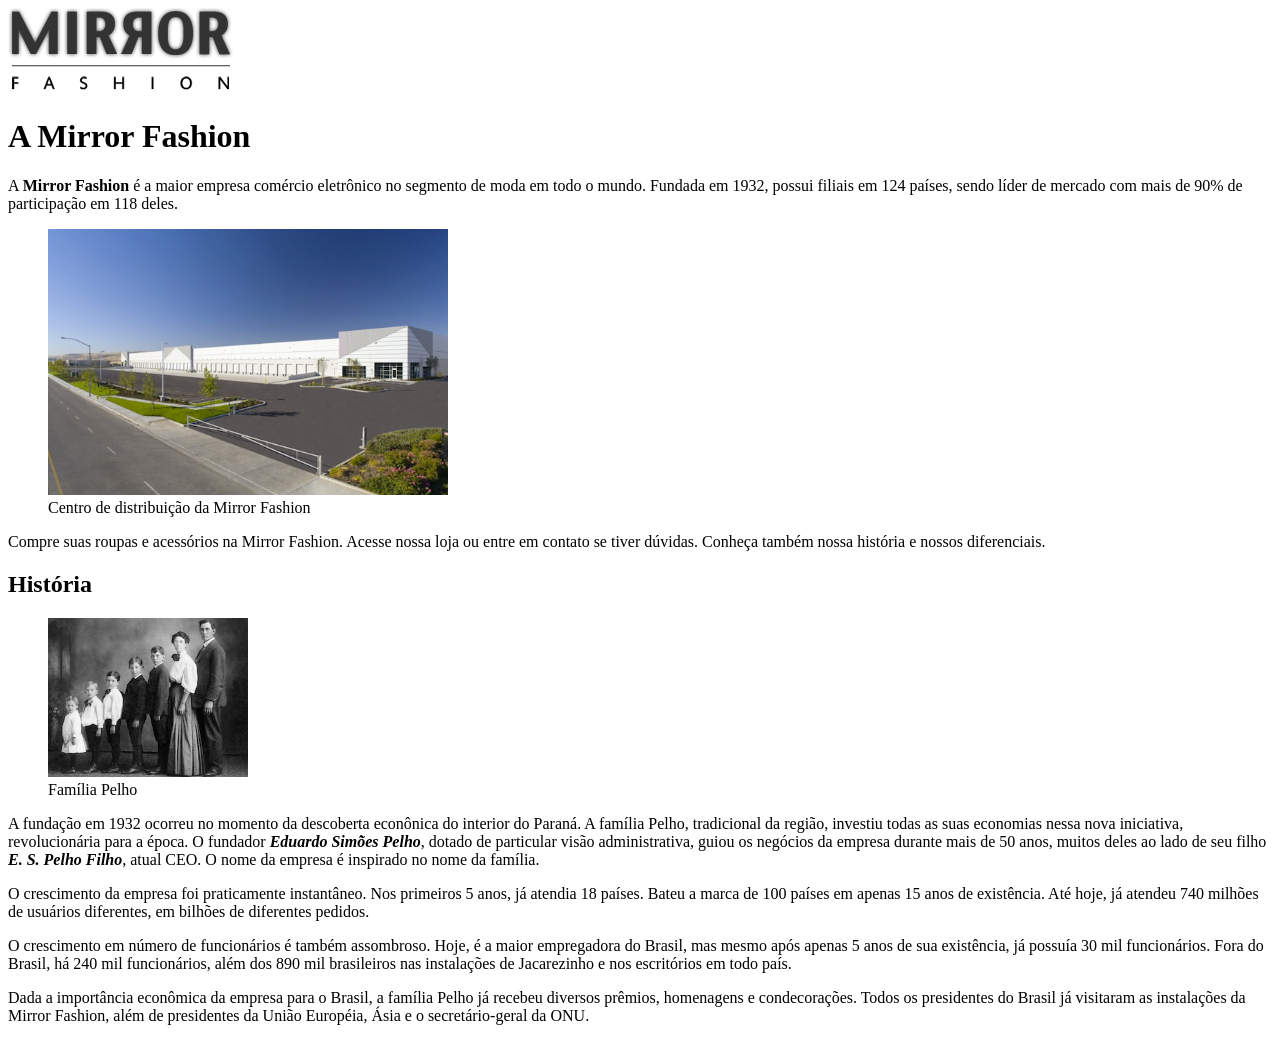
==== html basico/about-us.html @ 1b39ea60 "lab_01" ====
<!DOCTYPE html>
<html lang="en">
<head>
    <meta charset="UTF-8">
    <meta name="viewport" content="width=device-width, initial-scale=1.0">
    <title>MIRROR</title>
    <img src="./img/img/logo.png" alt="">
    <h1>A Mirror Fashion</h1>
    <p>A <strong>Mirror Fashion</strong> é a maior empresa comércio eletrônico no segmento de moda em todo o mundo. 
        Fundada em 1932, possui filiais em 124 países, sendo líder de mercado com mais de 90% de 
        participação em 118 deles.</p>
        <figure><img src="img/img/centro-distribuicao.png" width="400">
            <figcaption>Centro de distribuição da Mirror Fashion</figcaption>
        </figure>
        <p>Compre suas roupas e acessórios na Mirror Fashion. Acesse nossa loja ou entre em contato 
            se tiver dúvidas. Conheça também nossa história e nossos diferenciais.</p>
        <h2>História</h2>
        <figure><img src="img/img/familia-pelho.jpg" width="200">
            <figcaption>Família Pelho</figcaption>
        </figure>
        <p>A fundação em 1932 ocorreu no momento da descoberta econônica do interior do Paraná. A 
            família Pelho, tradicional da região, investiu todas as suas economias nessa nova iniciativa, 
            revolucionária para a época. O fundador <strong><em>Eduardo Simões Pelho</em></strong>, dotado de particular visão 
            administrativa, guiou os negócios da empresa durante mais de 50 anos, muitos deles ao lado 
            de seu filho <strong><em>E. S. Pelho Filho</em></strong>, atual CEO. O nome da empresa é inspirado no nome da família.</p>
            <p>O crescimento da empresa foi praticamente instantâneo. Nos primeiros 5 anos, já atendia 18 países. 
                Bateu a marca de 100 países em apenas 15 anos de existência. Até hoje, já atendeu 740 milhões 
                de usuários diferentes, em bilhões de diferentes pedidos.</p>
            <p>O crescimento em número de funcionários é também assombroso. Hoje, é a maior empregadora do 
                Brasil, mas mesmo após apenas 5 anos de sua existência, já possuía 30 mil funcionários. Fora do 
                Brasil, há 240 mil funcionários, além dos 890 mil brasileiros nas instalações de Jacarezinho e 
                nos escritórios em todo país.</p>
            <p>Dada a importância econômica da empresa para o Brasil, a família Pelho já recebeu diversos prêmios, 
                homenagens e condecorações. Todos os presidentes do Brasil já visitaram as instalações da Mirror 
                Fashion, além de presidentes da União Européia, Ásia e o secretário-geral da ONU.</p>
</head>
<body>
    
</body>
</html>
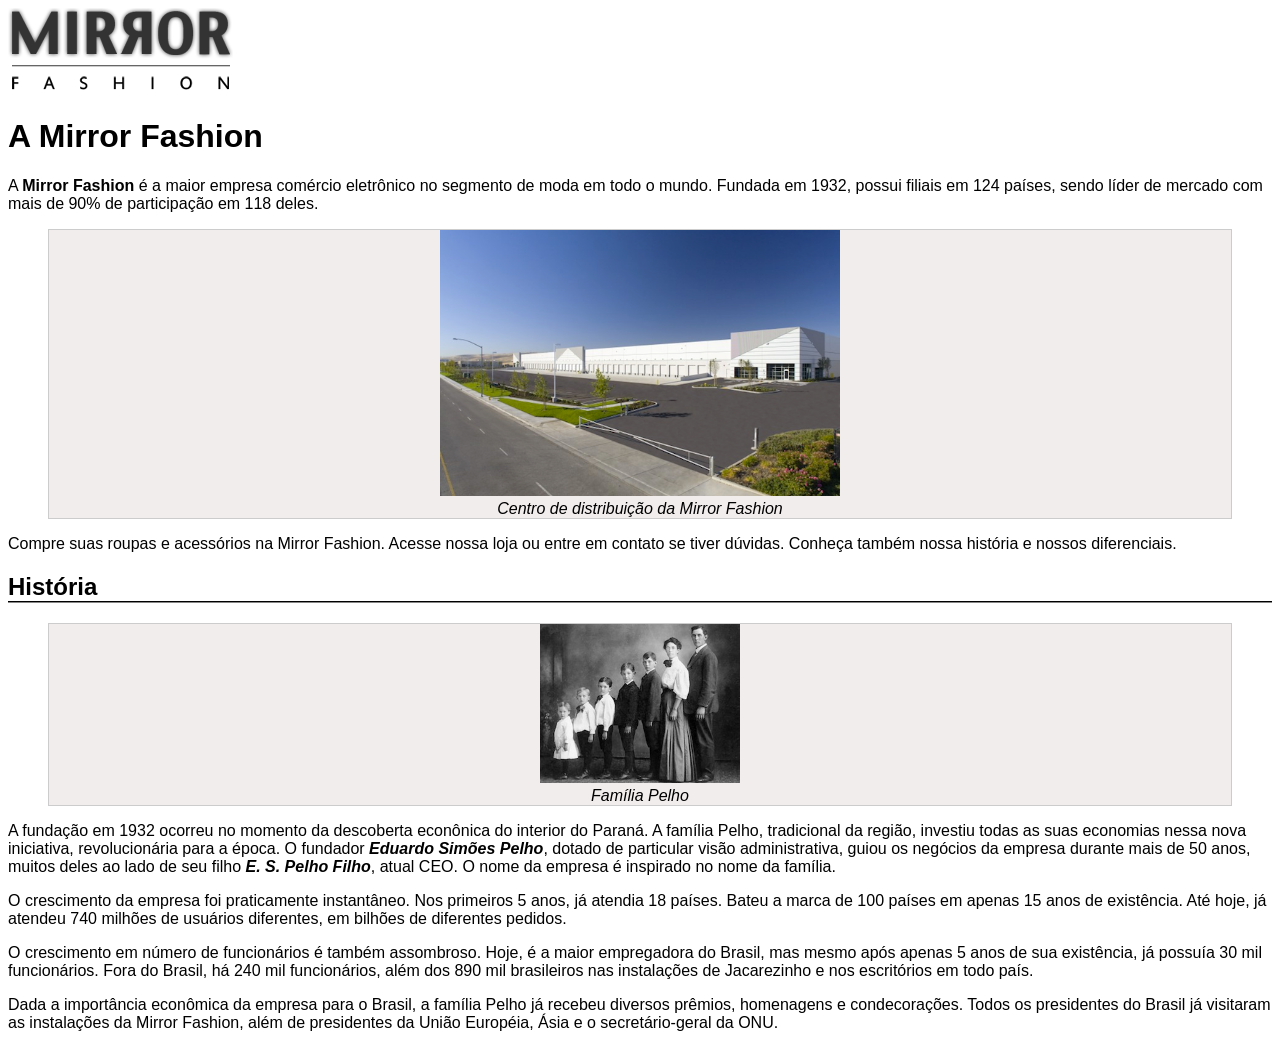
==== commit f85edfbe: "Lab_02" ====
--- a/html basico/about-us.html
+++ b/html basico/about-us.html
@@ -4,6 +4,7 @@
     <meta charset="UTF-8">
     <meta name="viewport" content="width=device-width, initial-scale=1.0">
     <title>MIRROR</title>
+    <link rel="stylesheet" href="./css/style.css">
     <img src="./img/img/logo.png" alt="">
     <h1>A Mirror Fashion</h1>
     <p>A <strong>Mirror Fashion</strong> é a maior empresa comércio eletrônico no segmento de moda em todo o mundo. 
--- a/html basico/css/style.css
+++ b/html basico/css/style.css
@@ -0,0 +1,17 @@
+body{
+    font-family: 'Lucida Sans', 'Lucida Sans Regular', 'Lucida Grande', 'Lucida Sans Unicode', Geneva, Verdana, sans-serif;
+}
+h1 {
+    background-image: url();
+}
+h2{
+    border-bottom: 2px groove #333333;
+}
+figure{
+    background-color: #F2EDED;
+    border: 1px solid #ccc;
+    text-align: center;
+}
+figcaption{
+    font-style: italic;
+}
